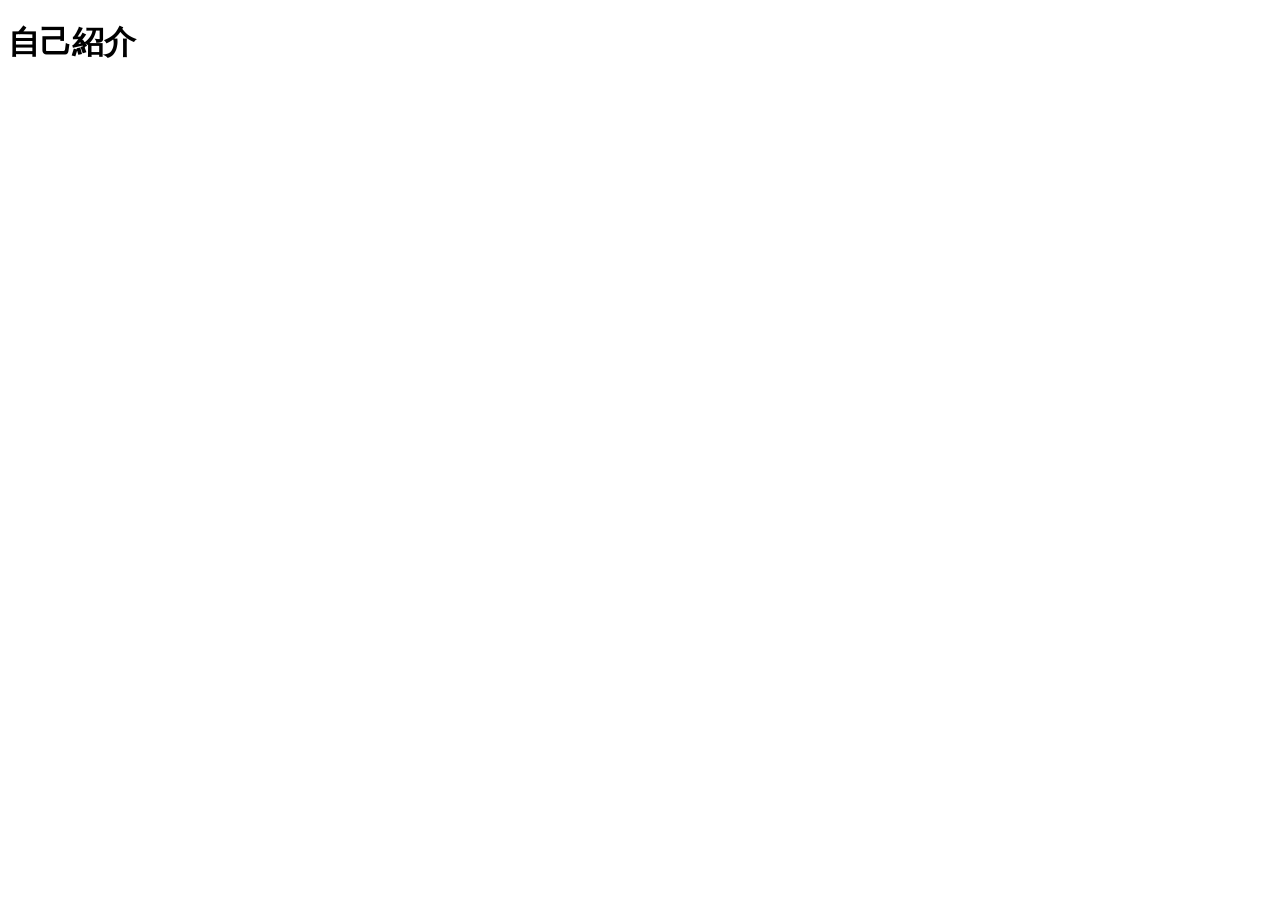
==== 2025PortFolio.html @ f941bd89 "update 2025portfolio" ====
<!DOCTYPE html>
<html lang="ja">
<head>
    <meta charset="UTF-8">
    <meta name="viewport" content="width=device-width, initial-scale=1.0">
    <title>Nakano'sポートフォリオ</title>
    <link rel="stylesheet" href="2025PortFolio.css">
</head>
<body>
    <h1>自己紹介</h1>
</body>
</html>
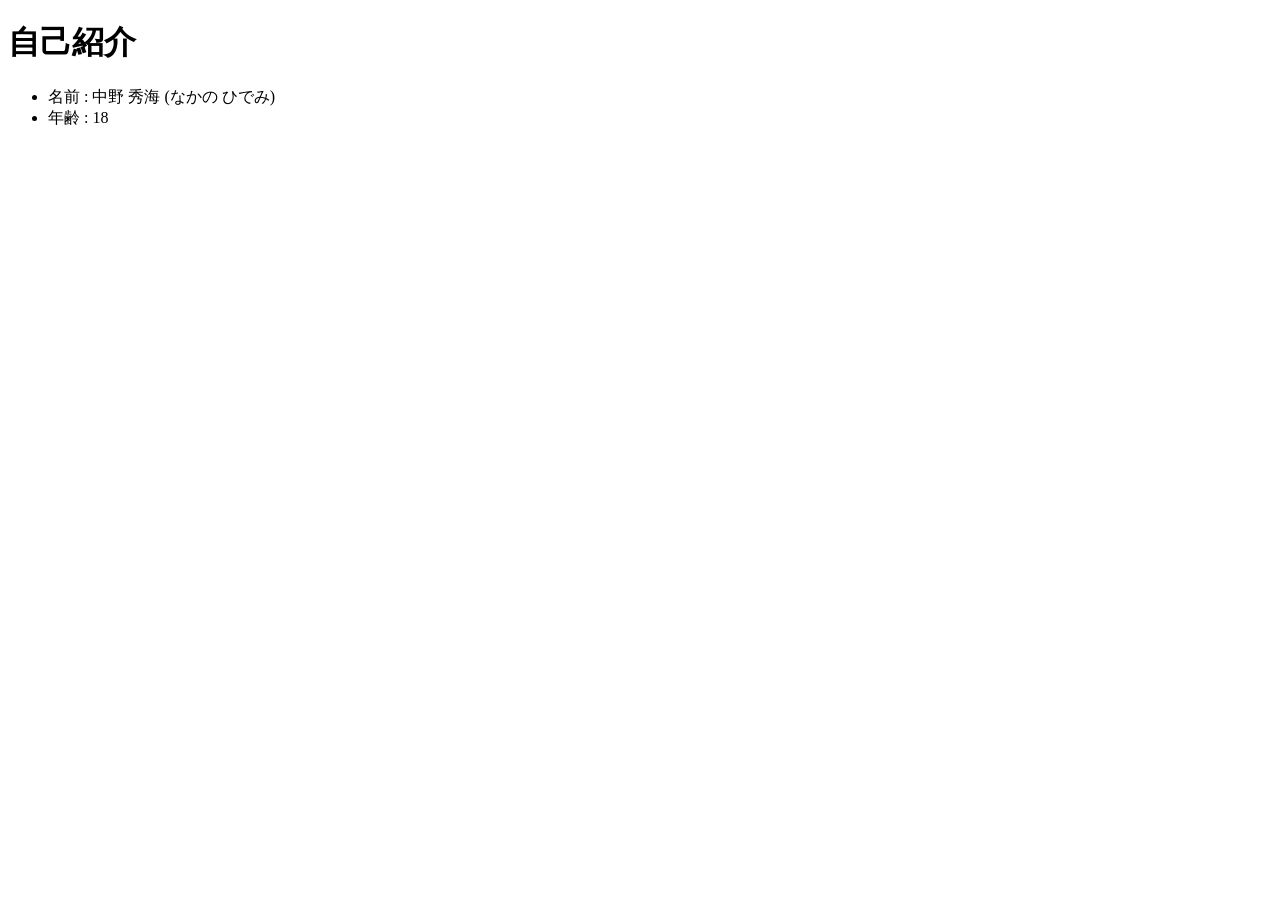
==== commit 19fe7226: "update portfolio12:21" ====
--- a/2025PortFolio.html
+++ b/2025PortFolio.html
@@ -4,9 +4,14 @@
     <meta charset="UTF-8">
     <meta name="viewport" content="width=device-width, initial-scale=1.0">
     <title>Nakano'sポートフォリオ</title>
-    <link rel="stylesheet" href="2025PortFolio.css">
+    <link rel="stylesheet" href="index.css">
 </head>
 <body>
     <h1>自己紹介</h1>
+    <ul>
+        <li>名前 : 中野 秀海 (なかの ひでみ)</li>
+        <li>年齢 : 18</li>
+        
+    </ul>
 </body>
 </html>
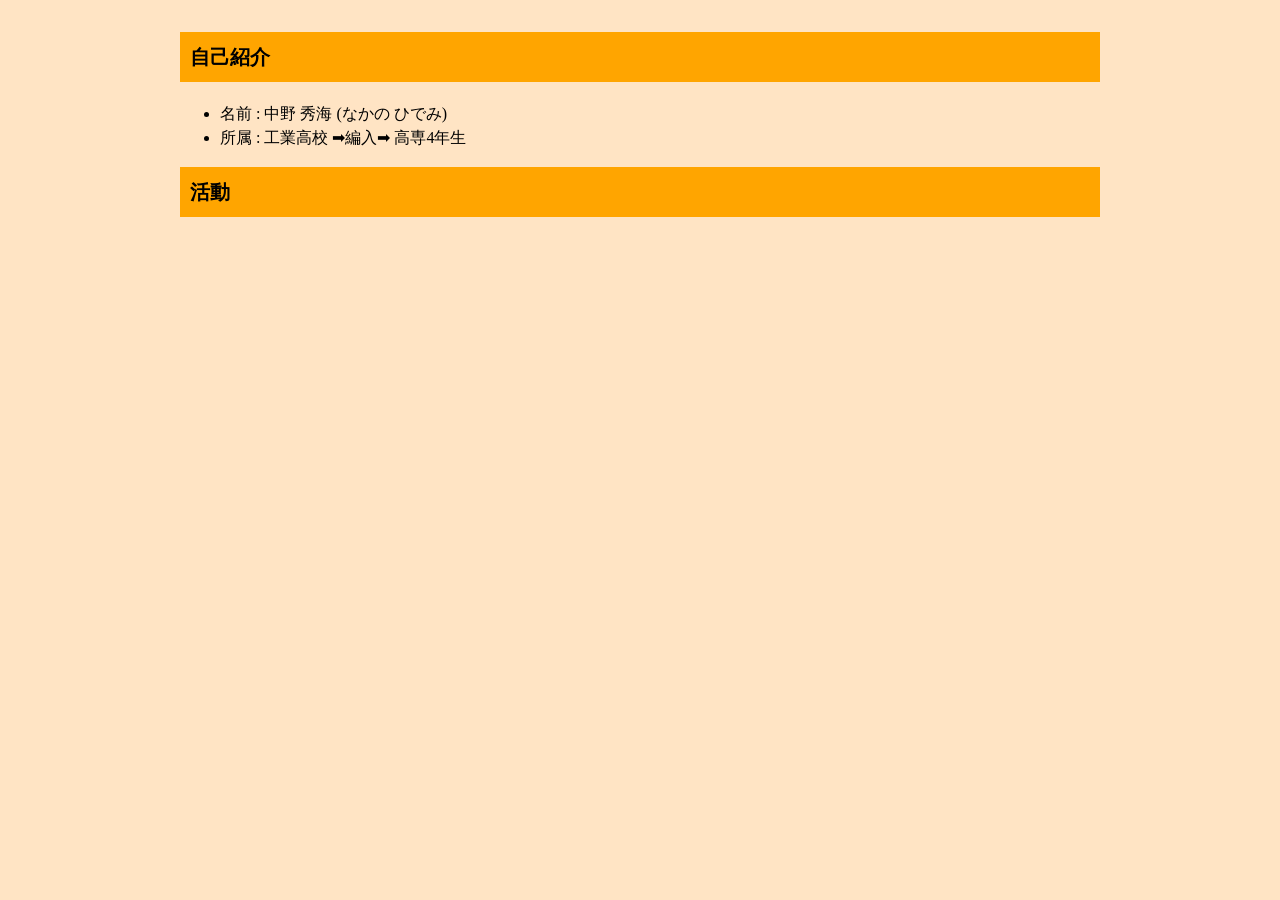
==== commit 52c78d23: "update portfolio2153" ====
--- a/2025PortFolio.html
+++ b/2025PortFolio.html
@@ -7,11 +7,16 @@
     <link rel="stylesheet" href="index.css">
 </head>
 <body>
-    <h1>自己紹介</h1>
+    <div>
+    <h1 class="head1">自己紹介</h1>
     <ul>
         <li>名前 : 中野 秀海 (なかの ひでみ)</li>
-        <li>年齢 : 18</li>
+        <li>所属 : 工業高校 ➡編入➡ 高専4年生</li>
         
     </ul>
+    </div>
+    <div>
+        <h2 class="head1">活動</h2>
+    </div>
 </body>
 </html>
--- a/index.css
+++ b/index.css
@@ -0,0 +1,25 @@
+body{
+    background-color:bisque;
+    line-height: 1.5;
+    word-wrap: break-word;
+    box-sizing: border-box;
+    max-width: 980px;
+    margin: 2em auto;
+    padding: 0px 30px;
+}
+h1{
+    color:black;
+    font-size: 20px;
+}
+.head1{
+    background-color: orange;
+    display: flex;
+    align-items: center;
+    margin-bottom: 20px;
+    padding: 10px;
+}
+
+h2{
+    color:black;
+    font-size: 20px;
+}
